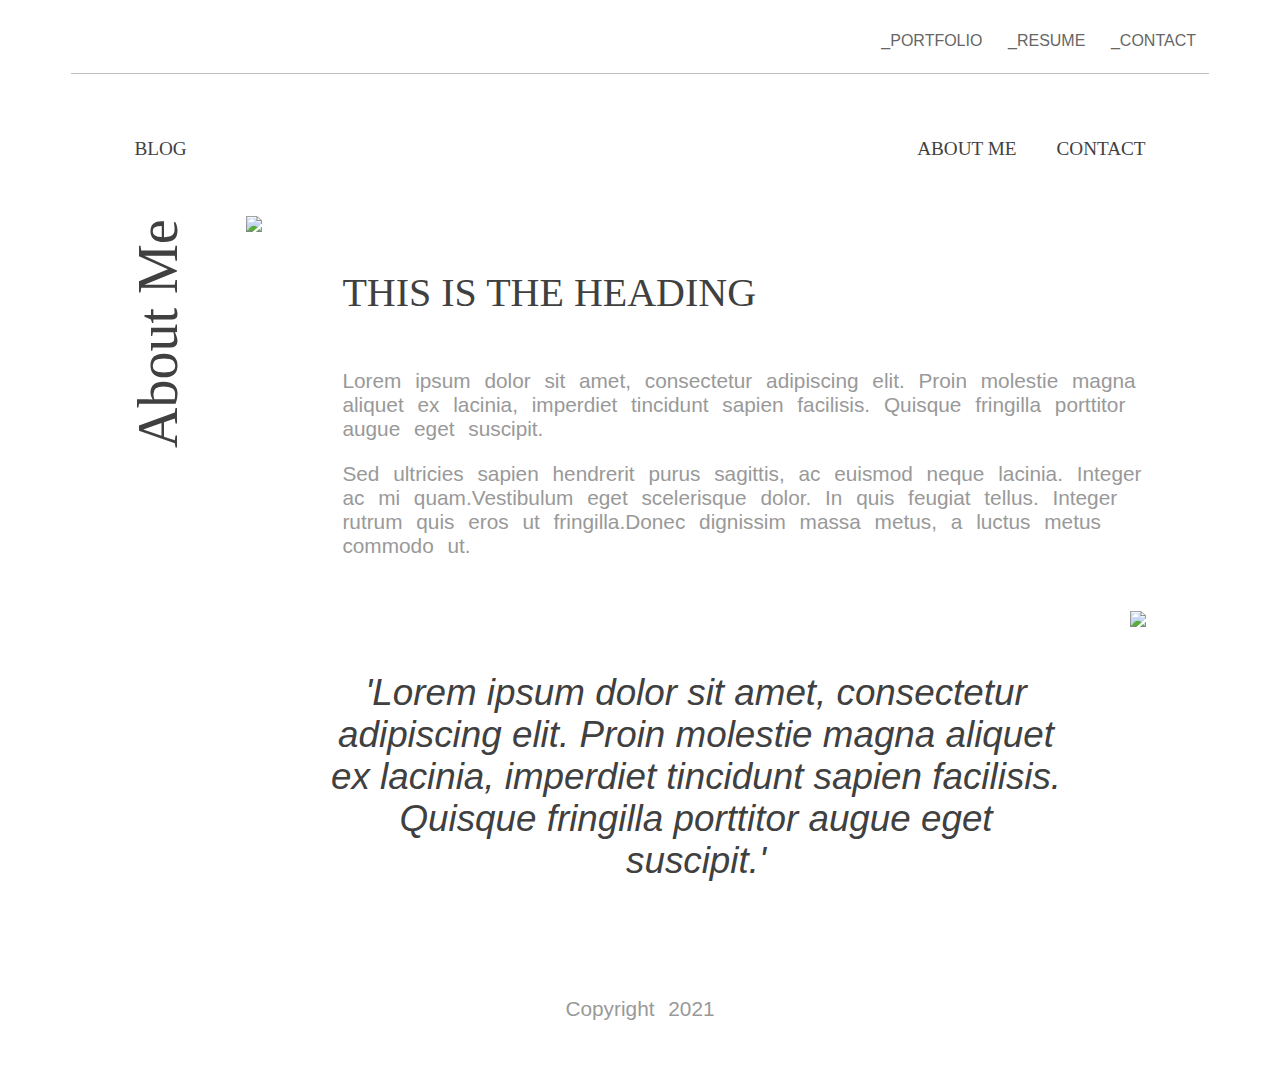
==== blog-template/index.html @ 96a0de38 "Rename to index.html" ====
<!DOCTYPE html>
<html>

<head>
    <title>Tram's Portfolio: Blog</title>
    <style>
        h1 {
            font-family: Helvetica, sans-serif;
            font-weight: lighter;
            font-size: 1rem;
            color: grey;
            padding: 0.8rem;
        }

        h2 {
            font-family: Gill Sans;
            font-weight: normal;
            font-size: 1.2rem;
            color: #404040;
        }

        h3 {
            font-family: Gill Sans;
            font-weight: lighter;
            font-size: 3.5rem;
            color: #404040;
            margin: -0.5rem;
        }

        h4 {
            font-family: Gill Sans;
            font-weight: lighter;
            font-size: 2.5rem;
            color: #404040;
        }

        h5 {
            font-family: Helvetica;
            font-weight: lighter;
            font-size: 2.3rem;
            color: #404040;
            text-align: center;
            font-style: italic;
            padding-right: 4rem;
        }

        #homeDiv {
            display: flex;
            justify-content: flex-end;
            width: 90%;
            margin: 0 auto;
            text-align: right;
            border-bottom: 1px solid #bfbfbf;
        }

        #bigDiv {
            display: flex;
            width: 80%;
            margin: 0 auto;
            flex-direction: column;
        }

        #blogDiv {
            display: flex;
            justify-content: space-between;
            width: 100%;
            padding-top: 3rem;
            padding-bottom: 2.5rem;
        }

        .contentBox {
            display: flex;
            padding-bottom: 2rem;
        }

        .contentHeading {
            flex-basis: 7rem;
            flex-grow: 0;
            flex-shrink: 0;
            height: 20rem;
            position: relative;
        }

        #aboutmeContainer {
            display: flex;
        }

        #aboutmeContainer h2 {
            padding-left: 2.5rem;
        }

        .content {
            padding-left: 5rem;
        }

        a {
            color: #666;
            text-decoration: none;
        }

        a:hover {
            color: #cc9900;
        }

        p {
            font-family: Helvetica, sans-serif;
            font-size: 1.3rem;
            font-weight: lighter;
            color: #999;
            word-spacing: 0.5rem;
        }

        #footer {
            height: 2rem;
            width: 100%;
            padding-bottom: 2rem;
            margin: 0 auto;
            text-align: center;
        }

        .contentHeading h3 {
            transform: rotate(-90deg) translateX(-100%);
            width: 15rem;
            position: absolute;
            transform-origin: top left;
        }
    </style>
</head>

<body>
    <div id="homeDiv">
        <h1><a href='https://trampham.net'>_PORTFOLIO</a></h1>
        <h1><a href='https://trampham.net'>_RESUME</a></h1>
        <h1><a href='https://trampham.net'>_CONTACT</a></h1>
    </div>
    <div id="line">
    </div>

    <div id="bigDiv">
        <div id="blogDiv">
            <h2>BLOG</h2>
            <div id="aboutmeContainer">
                <h2>ABOUT ME</h2>
                <h2>CONTACT</h2>

            </div>

        </div>

        <div class='contentBox'>
            <div class="contentHeading">
                <h3>About Me</h3>
            </div>
            <div>
                <img src="https://images.unsplash.com/photo-1627517484493-c171f32999cb?ixid=MnwxMjA3fDB8MHxwaG90by1wYWdlfHx8fGVufDB8fHx8&ixlib=rb-1.2.1&auto=format&fit=crop&w=668&q=80"
                    width="400px" />
            </div>
            <div class="content">
                <h4>THIS IS THE HEADING</h4>
                <p>Lorem ipsum dolor sit amet, consectetur adipiscing elit. Proin molestie magna aliquet ex lacinia,
                    imperdiet tincidunt sapien facilisis. Quisque fringilla porttitor augue eget suscipit.
                </p>
                <p>Sed ultricies sapien hendrerit purus sagittis, ac euismod neque lacinia. Integer ac mi
                    quam.Vestibulum eget scelerisque dolor. In quis feugiat tellus. Integer rutrum quis eros ut
                    fringilla.Donec dignissim massa metus, a luctus metus commodo ut.
                </p>

            </div>

        </div>

        <div class='contentBox'>
            <div class="contentHeading">
            </div>

            <div class="content">
                <h5>'Lorem ipsum dolor sit amet, consectetur adipiscing elit. Proin molestie magna aliquet ex lacinia,
                    imperdiet tincidunt sapien facilisis. Quisque fringilla porttitor augue eget suscipit.'
                </h5>

            </div>

            <div>
                <img src="https://images.unsplash.com/photo-1623177579166-7029cf1d4d7e?ixid=MnwxMjA3fDB8MHxwaG90by1wYWdlfHx8fGVufDB8fHx8&ixlib=rb-1.2.1&auto=format&fit=crop&w=934&q=80"
                    width="400px" />
            </div>

        </div>

    </div>
    <div id="footer">
        <p>Copyright 2021</p>

    </div>


</body>

</html>
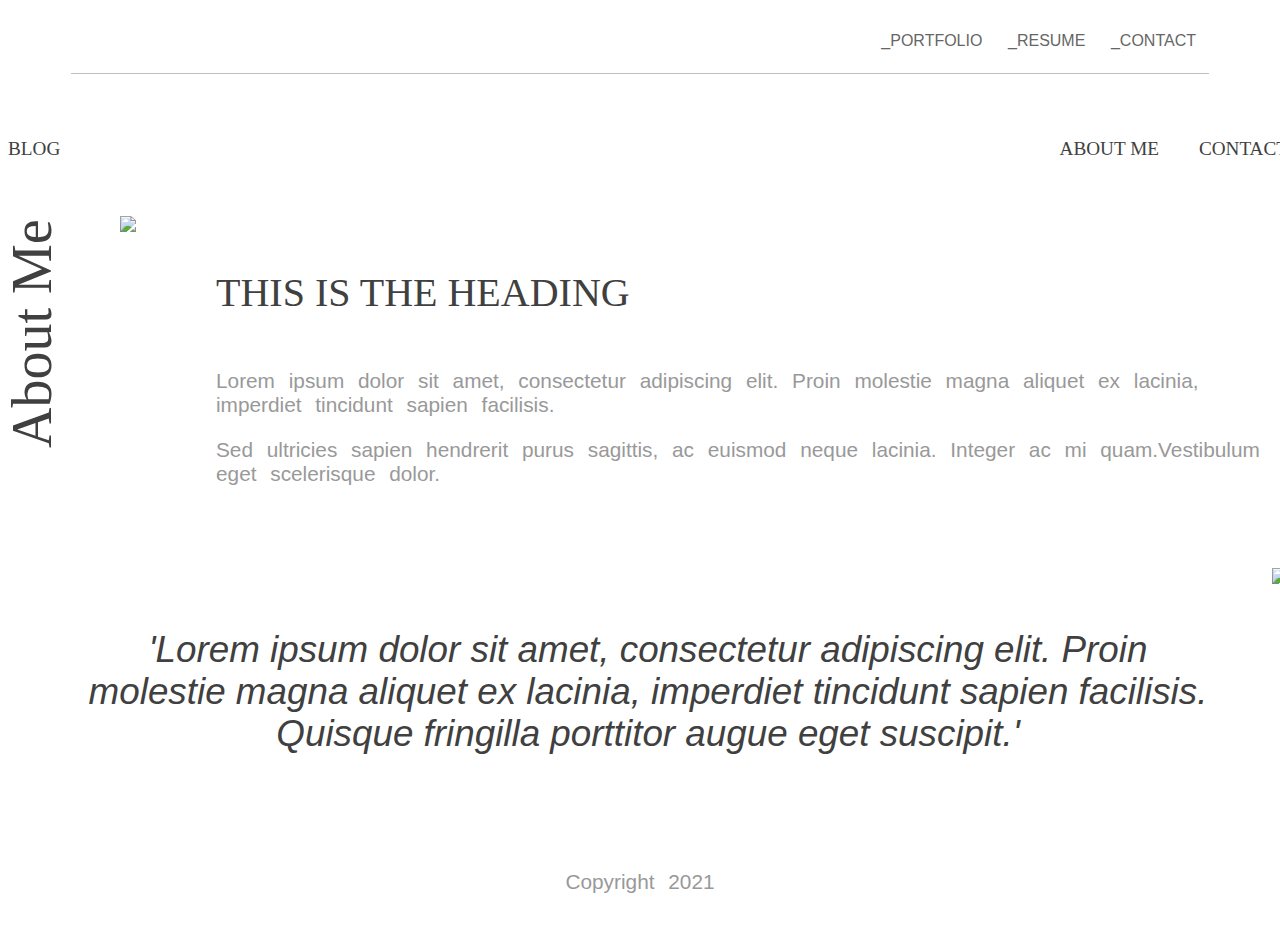
==== commit c909be8a: "Update Media Query" ====
--- a/blog-template/index.html
+++ b/blog-template/index.html
@@ -51,11 +51,12 @@
             margin: 0 auto;
             text-align: right;
             border-bottom: 1px solid #bfbfbf;
+
         }
 
         #bigDiv {
             display: flex;
-            width: 80%;
+            width: 80rem;
             margin: 0 auto;
             flex-direction: column;
         }
@@ -124,6 +125,48 @@
             position: absolute;
             transform-origin: top left;
         }
+
+        @media only screen and (min-device-width: 320px) and (max-device-width: 480px) and (-webkit-min-device-pixel-ratio: 2) {
+            #homeDiv {
+                width: 100%;
+                justify-content: space-evenly;
+            }
+
+            h1 {
+                font-size: 2rem;
+            }
+
+            #bigDiv {
+                width: 90%;
+            }
+
+            h2 {
+                font-size: 2rem;
+            }
+
+            img {
+                width: 80%;
+            }
+
+            .contentBox {
+                display: flex;
+                flex-direction: column;
+                text-align: center;
+            }
+
+            .content {
+                padding: 1rem;
+            }
+
+            h5 {
+                padding-right: 0rem;
+            }
+
+            .contentHeading {
+                flex-basis: 0rem;
+
+            }
+        }
     </style>
 </head>
 
@@ -131,7 +174,7 @@
     <div id="homeDiv">
         <h1><a href='https://trampham.net'>_PORTFOLIO</a></h1>
         <h1><a href='https://trampham.net'>_RESUME</a></h1>
-        <h1><a href='https://trampham.net'>_CONTACT</a></h1>
+        <h1><a href='https://trampham.net/contact.html'>_CONTACT</a></h1>
     </div>
     <div id="line">
     </div>
@@ -158,11 +201,10 @@
             <div class="content">
                 <h4>THIS IS THE HEADING</h4>
                 <p>Lorem ipsum dolor sit amet, consectetur adipiscing elit. Proin molestie magna aliquet ex lacinia,
-                    imperdiet tincidunt sapien facilisis. Quisque fringilla porttitor augue eget suscipit.
+                    imperdiet tincidunt sapien facilisis.
                 </p>
                 <p>Sed ultricies sapien hendrerit purus sagittis, ac euismod neque lacinia. Integer ac mi
-                    quam.Vestibulum eget scelerisque dolor. In quis feugiat tellus. Integer rutrum quis eros ut
-                    fringilla.Donec dignissim massa metus, a luctus metus commodo ut.
+                    quam.Vestibulum eget scelerisque dolor.
                 </p>
 
             </div>
@@ -170,9 +212,6 @@
         </div>
 
         <div class='contentBox'>
-            <div class="contentHeading">
-            </div>
-
             <div class="content">
                 <h5>'Lorem ipsum dolor sit amet, consectetur adipiscing elit. Proin molestie magna aliquet ex lacinia,
                     imperdiet tincidunt sapien facilisis. Quisque fringilla porttitor augue eget suscipit.'
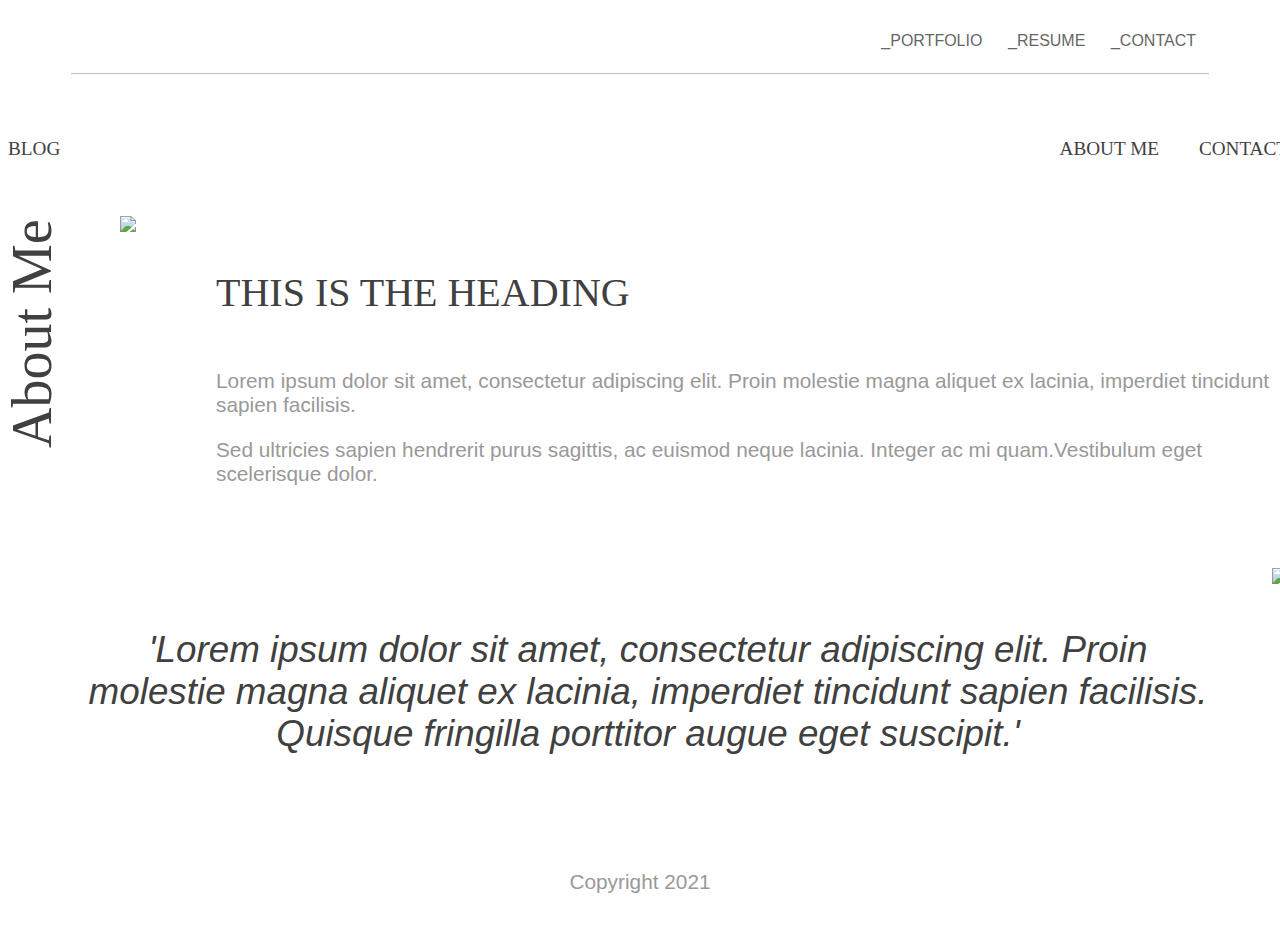
==== commit 380c8b72: "Change Footer font size" ====
--- a/blog-template/index.html
+++ b/blog-template/index.html
@@ -108,7 +108,6 @@
             font-size: 1.3rem;
             font-weight: lighter;
             color: #999;
-            word-spacing: 0.5rem;
         }
 
         #footer {
@@ -164,7 +163,10 @@
 
             .contentHeading {
                 flex-basis: 0rem;
-
+            }
+
+            p{
+                font-size: 2rem;
             }
         }
     </style>
@@ -232,7 +234,6 @@
 
     </div>
 
-
 </body>
 
 </html>
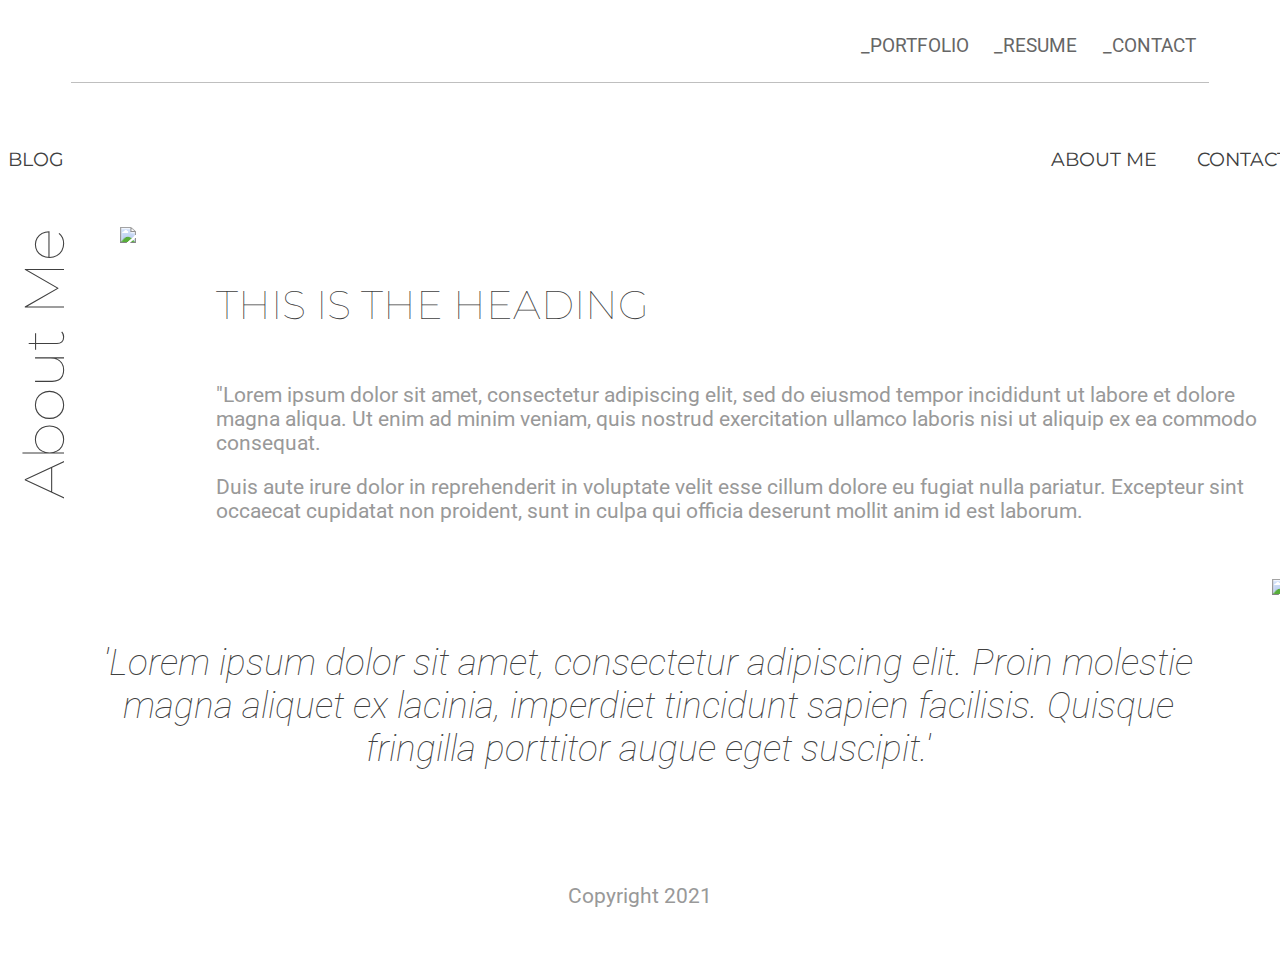
==== commit deee6873: "Update font and fix media query" ====
--- a/blog-template/index.html
+++ b/blog-template/index.html
@@ -3,39 +3,56 @@
 
 <head>
     <title>Tram's Portfolio: Blog</title>
+
+    <link rel="preconnect" href="https://fonts.googleapis.com">
+    <link rel="preconnect" href="https://fonts.gstatic.com" crossorigin>
+    <link href="https://fonts.googleapis.com/css2?family=Roboto:wght@300&display=swap" rel="stylesheet">
+
+    <link rel="preconnect" href="https://fonts.googleapis.com">
+    <link rel="preconnect" href="https://fonts.gstatic.com" crossorigin>
+    <link href="https://fonts.googleapis.com/css2?family=Roboto:ital,wght@1,100&display=swap" rel="stylesheet">
+
+    <link rel="preconnect" href="https://fonts.googleapis.com">
+    <link rel="preconnect" href="https://fonts.gstatic.com" crossorigin>
+    <link href="https://fonts.googleapis.com/css2?family=Montserrat:wght@500&display=swap" rel="stylesheet">
+
+    <link rel="preconnect" href="https://fonts.googleapis.com">
+    <link rel="preconnect" href="https://fonts.gstatic.com" crossorigin>
+    <link href="https://fonts.googleapis.com/css2?family=Montserrat&display=swap" rel="stylesheet">
+
     <style>
         h1 {
-            font-family: Helvetica, sans-serif;
-            font-weight: lighter;
-            font-size: 1rem;
-            color: grey;
-            padding: 0.8rem;
-        }
-
-        h2 {
-            font-family: Gill Sans;
+            font-family: Roboto;
             font-weight: normal;
             font-size: 1.2rem;
+            color: #666;
+            padding: 0.8rem;
+        }
+
+        h2 {
+            font-family: Montserrat;
+            font-weight: normal;
+            font-size: 1.2rem;
             color: #404040;
         }
 
         h3 {
-            font-family: Gill Sans;
+            font-family: Montserrat;
             font-weight: lighter;
             font-size: 3.5rem;
             color: #404040;
-            margin: -0.5rem;
+            margin: 0.5rem;
         }
 
         h4 {
-            font-family: Gill Sans;
+            font-family: Montserrat;
             font-weight: lighter;
             font-size: 2.5rem;
             color: #404040;
         }
 
         h5 {
-            font-family: Helvetica;
+            font-family: Roboto;
             font-weight: lighter;
             font-size: 2.3rem;
             color: #404040;
@@ -104,9 +121,9 @@
         }
 
         p {
-            font-family: Helvetica, sans-serif;
+            font-family: Roboto;
             font-size: 1.3rem;
-            font-weight: lighter;
+            font-weight: normal;
             color: #999;
         }
 
@@ -119,28 +136,46 @@
         }
 
         .contentHeading h3 {
-            transform: rotate(-90deg) translateX(-100%);
-            width: 15rem;
+            transform: rotate(-90deg) translateX(-100%) translateX(1.5rem) translateY(-0.4rem);
+            width: 18rem;
             position: absolute;
             transform-origin: top left;
         }
 
         @media only screen and (min-device-width: 320px) and (max-device-width: 480px) and (-webkit-min-device-pixel-ratio: 2) {
+
+            h1 {
+                font-size: 2rem;
+            }
+
+            h2 {
+                font-size: 2rem;
+            }
+
+            h3 {
+                font-size: 6rem;
+            }
+
+            h4 {
+                font-size: 4rem;
+            }
+
+            h5 {
+                padding-right: 0rem;
+                font-size: 2.5rem;
+            }
+
+            p {
+                font-size: 2.5rem;
+            }
+
             #homeDiv {
                 width: 100%;
                 justify-content: space-evenly;
             }
 
-            h1 {
-                font-size: 2rem;
-            }
-
             #bigDiv {
                 width: 90%;
-            }
-
-            h2 {
-                font-size: 2rem;
             }
 
             img {
@@ -154,22 +189,23 @@
             }
 
             .content {
-                padding: 1rem;
-            }
-
-            h5 {
-                padding-right: 0rem;
+                padding: 0.5rem;
             }
 
             .contentHeading {
                 flex-basis: 0rem;
             }
 
-            p{
-                font-size: 2rem;
+            .contentHeading h3 {
+                width: 30rem;
+                transform: rotate(-90deg) translateX(-100%) translateY(-1.8rem);
+            }
+            #footer {
+                padding-bottom: 5rem;
             }
         }
     </style>
+
 </head>
 
 <body>
@@ -202,11 +238,13 @@
             </div>
             <div class="content">
                 <h4>THIS IS THE HEADING</h4>
-                <p>Lorem ipsum dolor sit amet, consectetur adipiscing elit. Proin molestie magna aliquet ex lacinia,
-                    imperdiet tincidunt sapien facilisis.
+                <p>"Lorem ipsum dolor sit amet, consectetur adipiscing elit, sed do eiusmod tempor incididunt ut labore
+                    et dolore magna aliqua. Ut enim ad minim veniam, quis nostrud exercitation ullamco laboris nisi ut
+                    aliquip ex ea commodo consequat.
                 </p>
-                <p>Sed ultricies sapien hendrerit purus sagittis, ac euismod neque lacinia. Integer ac mi
-                    quam.Vestibulum eget scelerisque dolor.
+                <p>Duis aute irure dolor in reprehenderit in voluptate velit esse cillum dolore eu fugiat nulla
+                    pariatur. Excepteur sint occaecat cupidatat non proident, sunt in culpa qui officia deserunt mollit
+                    anim id est laborum.
                 </p>
 
             </div>
@@ -229,9 +267,9 @@
         </div>
 
     </div>
+
     <div id="footer">
         <p>Copyright 2021</p>
-
     </div>
 
 </body>
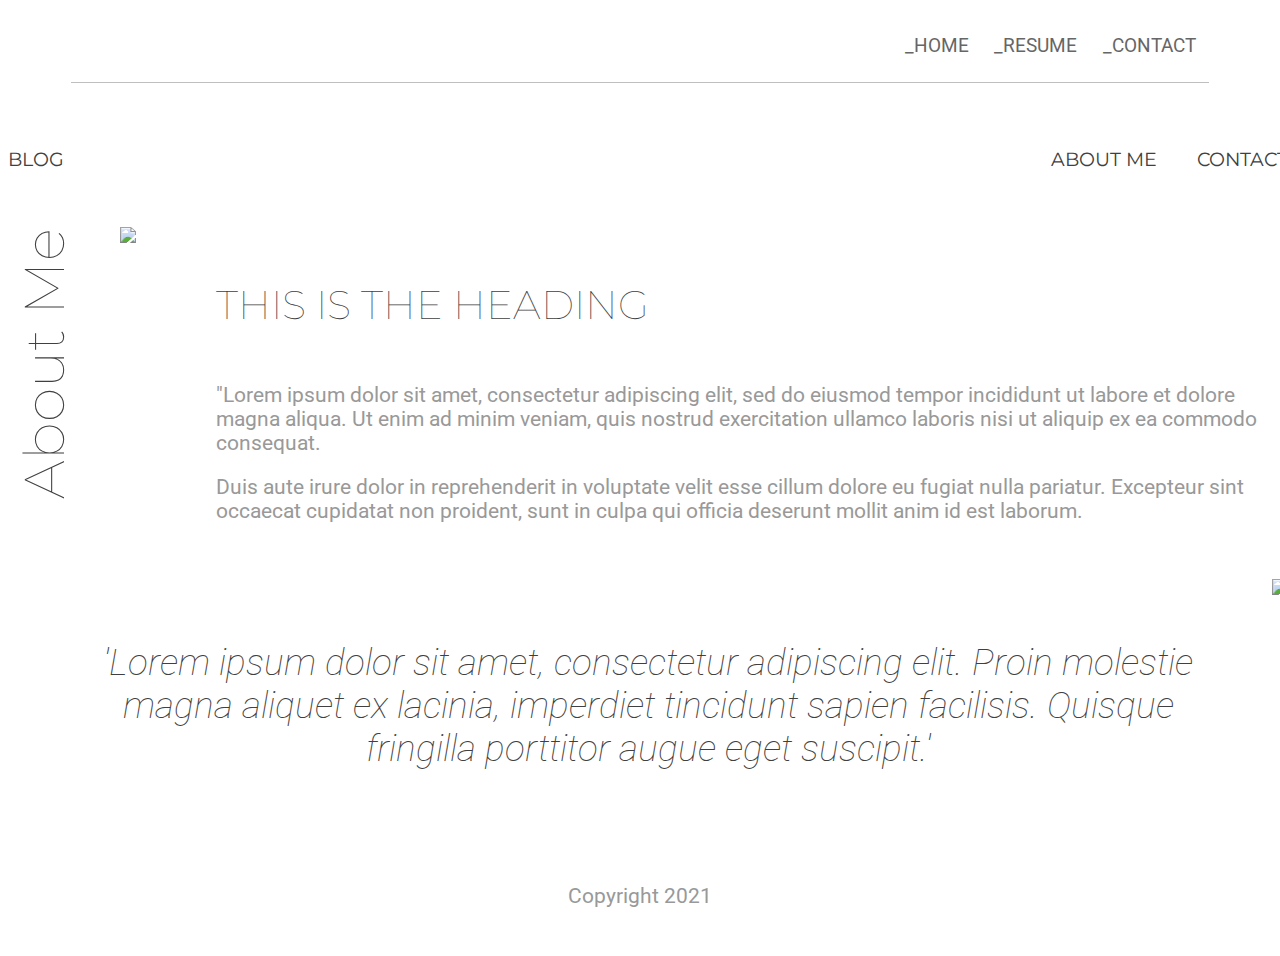
==== commit fa43b174: "Portfolio to Home" ====
--- a/blog-template/index.html
+++ b/blog-template/index.html
@@ -210,7 +210,7 @@
 
 <body>
     <div id="homeDiv">
-        <h1><a href='https://trampham.net'>_PORTFOLIO</a></h1>
+        <h1><a href='https://trampham.net'>_HOME</a></h1>
         <h1><a href='https://trampham.net'>_RESUME</a></h1>
         <h1><a href='https://trampham.net/contact.html'>_CONTACT</a></h1>
     </div>
@@ -223,7 +223,6 @@
             <div id="aboutmeContainer">
                 <h2>ABOUT ME</h2>
                 <h2>CONTACT</h2>
-
             </div>
 
         </div>
